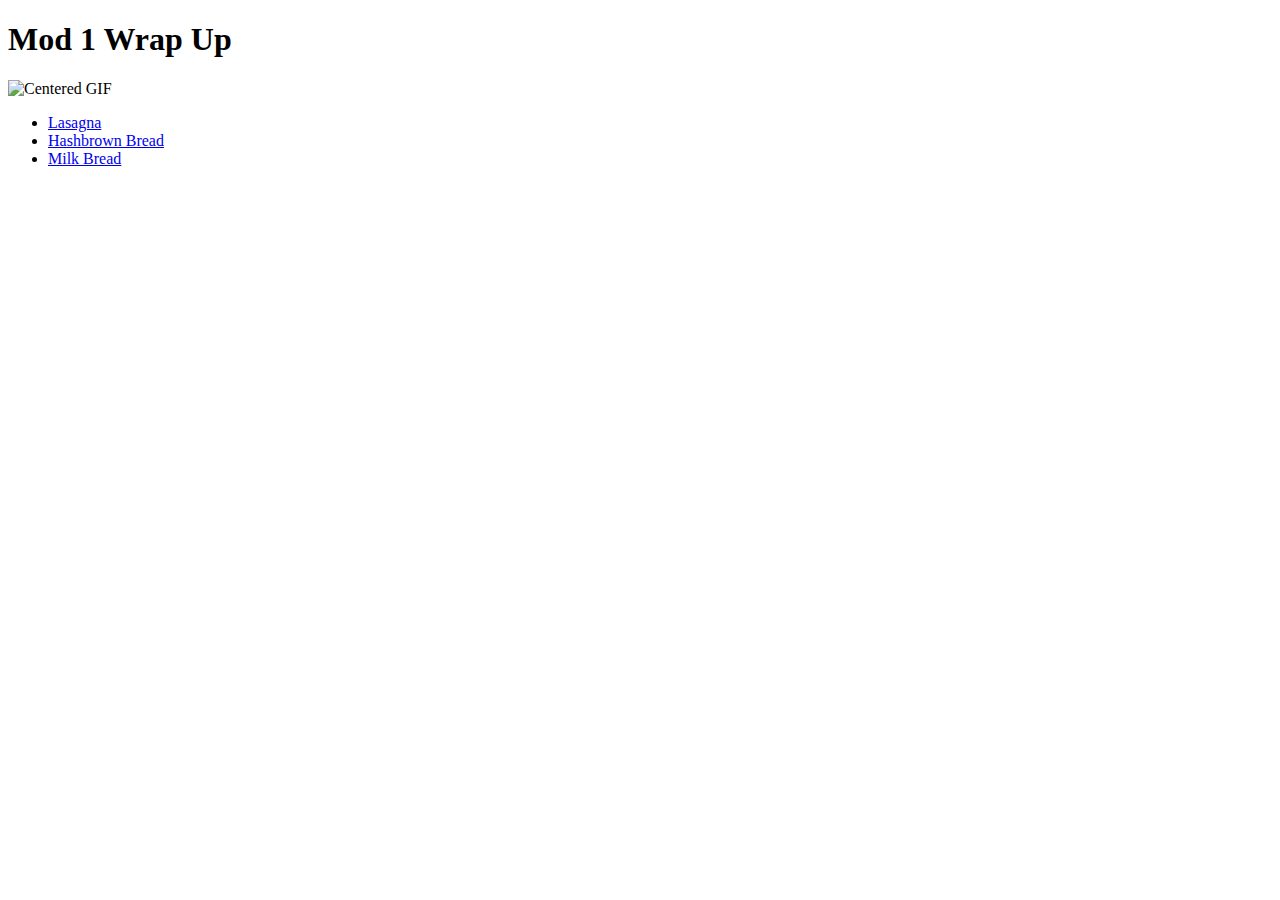
==== html/index.html @ a5eafbc9 "File placement + container for gif" ====
<!--Index.html page to list links to multiple different recipe pages-->

<!DOCTYPE html>
<html lang="en">
<head>
    <meta charset="UTF-8">
    <meta http-equiv="X-UA-Compatible" content="IE=edge">
    <meta name="viewport" content="width=device-width, initial-scale=1.0">
    <title>MOd 1 Portfolio</title>
</head>
<body>
<h1><strong>Mod 1 Wrap Up</strong></h1>
    <div class="gif-container">
        <img src="./recipes/Bilbo.gif" alt="Centered GIF">
    </div>
    <ul> 
       <li> <a href="./Lasagnaindex-3.html">Lasagna</a> </li>
       <li> <a href="./Hashbrownbread.html">Hashbrown Bread</a> </li>
       <li> <a href="./Milkbread.html">Milk Bread</a> </li>
    </ul>
</body>
</html>
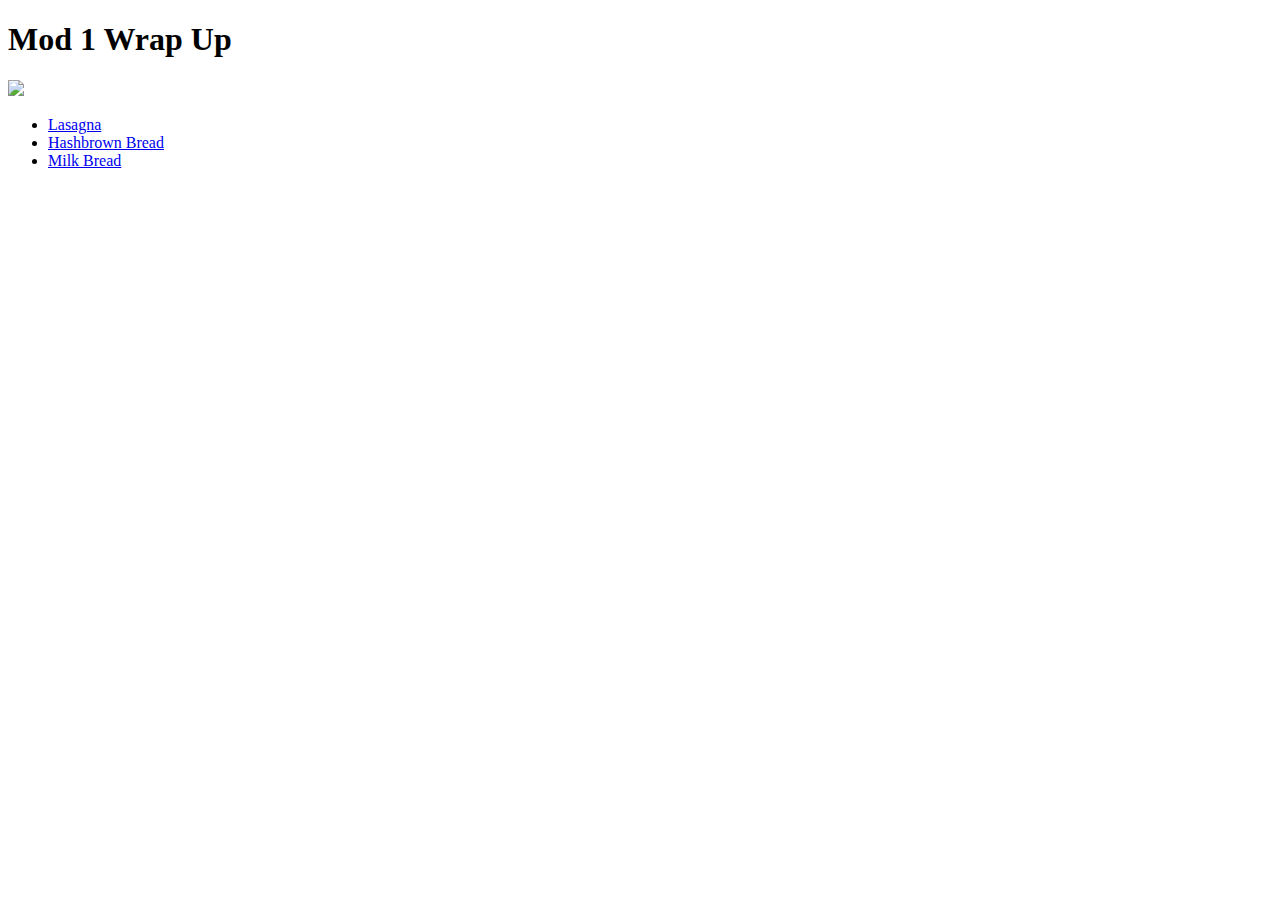
==== commit b64a0fe5: "Changes ready to pull main" ====
--- a/html/index.html
+++ b/html/index.html
@@ -11,7 +11,7 @@
 <body>
 <h1><strong>Mod 1 Wrap Up</strong></h1>
     <div class="gif-container">
-        <img src="./recipes/Bilbo.gif" alt="Centered GIF">
+        <img src="./Portfolio/images/Bilbo.gif">
     </div>
     <ul> 
        <li> <a href="./Lasagnaindex-3.html">Lasagna</a> </li>
